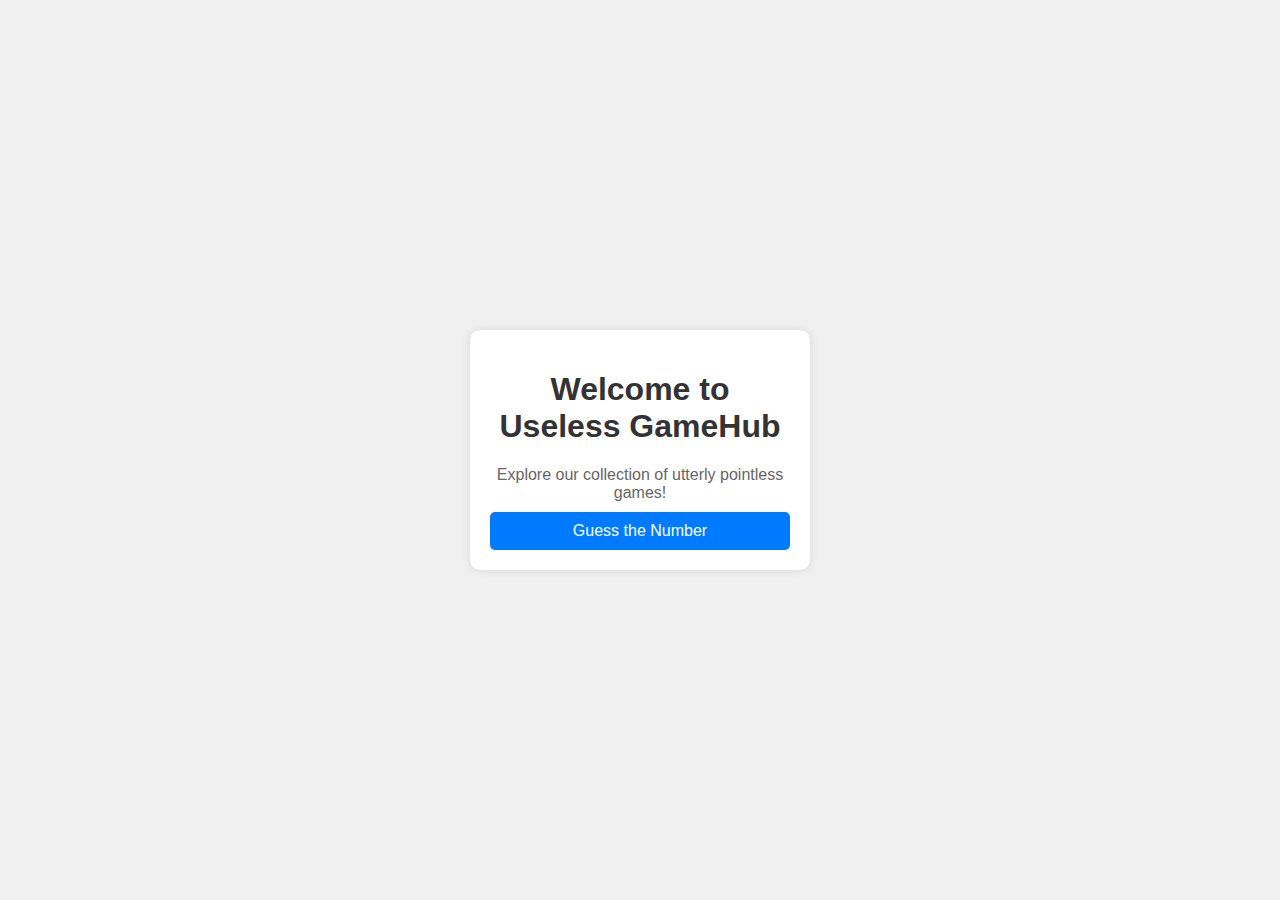
==== index.html @ 64e74ddb "add guess the number game" ====
<!DOCTYPE html>
<html lang="en">
<head>
    <meta charset="UTF-8">
    <meta name="viewport" content="width=device-width, initial-scale=1.0">
    <title>Useless GameHub</title>
    <style>
        body {
            font-family: Arial, sans-serif;
            background-color: #f0f0f0;
            margin: 0;
            padding: 0;
            display: flex;
            justify-content: center;
            align-items: center;
            height: 100vh;
        }

        .container {
            background-color: #fff;
            border-radius: 10px;
            box-shadow: 0 0 10px rgba(0, 0, 0, 0.1);
            padding: 20px;
            text-align: center;
            width: 300px;
        }

        h1 {
            color: #333;
        }

        p {
            margin-bottom: 10px;
            color: #666;
        }

        a {
            display: block;
            padding: 10px;
            background-color: #007bff;
            color: #fff;
            text-decoration: none;
            border-radius: 5px;
            transition: background-color 0.3s;
        }

        a:hover {
            background-color: #0056b3;
        }
    </style>
</head>
<body>
    <div class="container">
        <h1>Welcome to Useless GameHub</h1>
        <p>Explore our collection of utterly pointless games!</p>
        <a href="./guess_the_number/index.html">Guess the Number</a>
    </div>
</body>
</html>
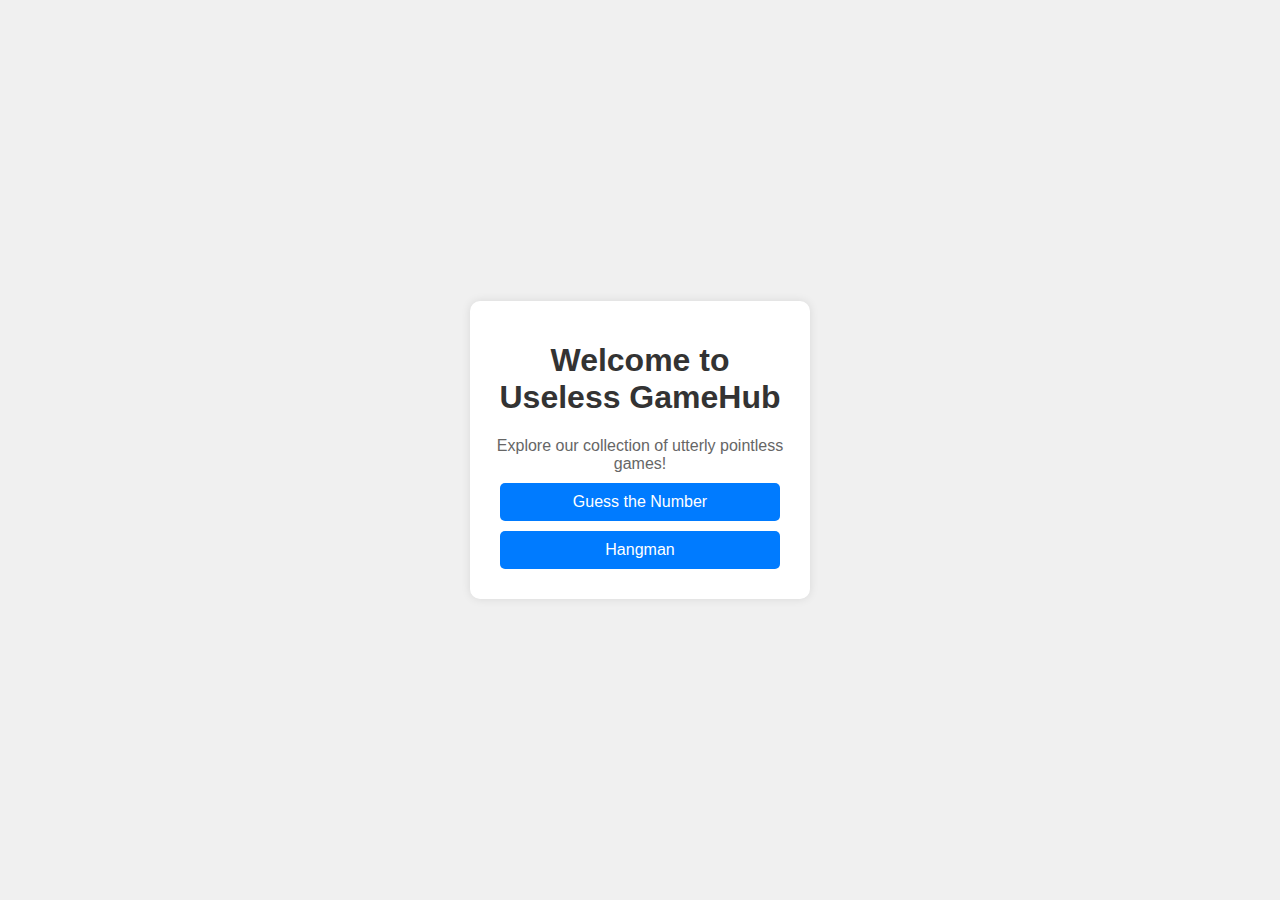
==== commit 2a6b066f: "add Hangman game" ====
--- a/index.html
+++ b/index.html
@@ -42,6 +42,7 @@
             text-decoration: none;
             border-radius: 5px;
             transition: background-color 0.3s;
+            margin: 10px;
         }
 
         a:hover {
@@ -54,6 +55,7 @@
         <h1>Welcome to Useless GameHub</h1>
         <p>Explore our collection of utterly pointless games!</p>
         <a href="./guess_the_number/index.html">Guess the Number</a>
+        <a href="./hangman/index.html">Hangman</a>
     </div>
 </body>
 </html>
